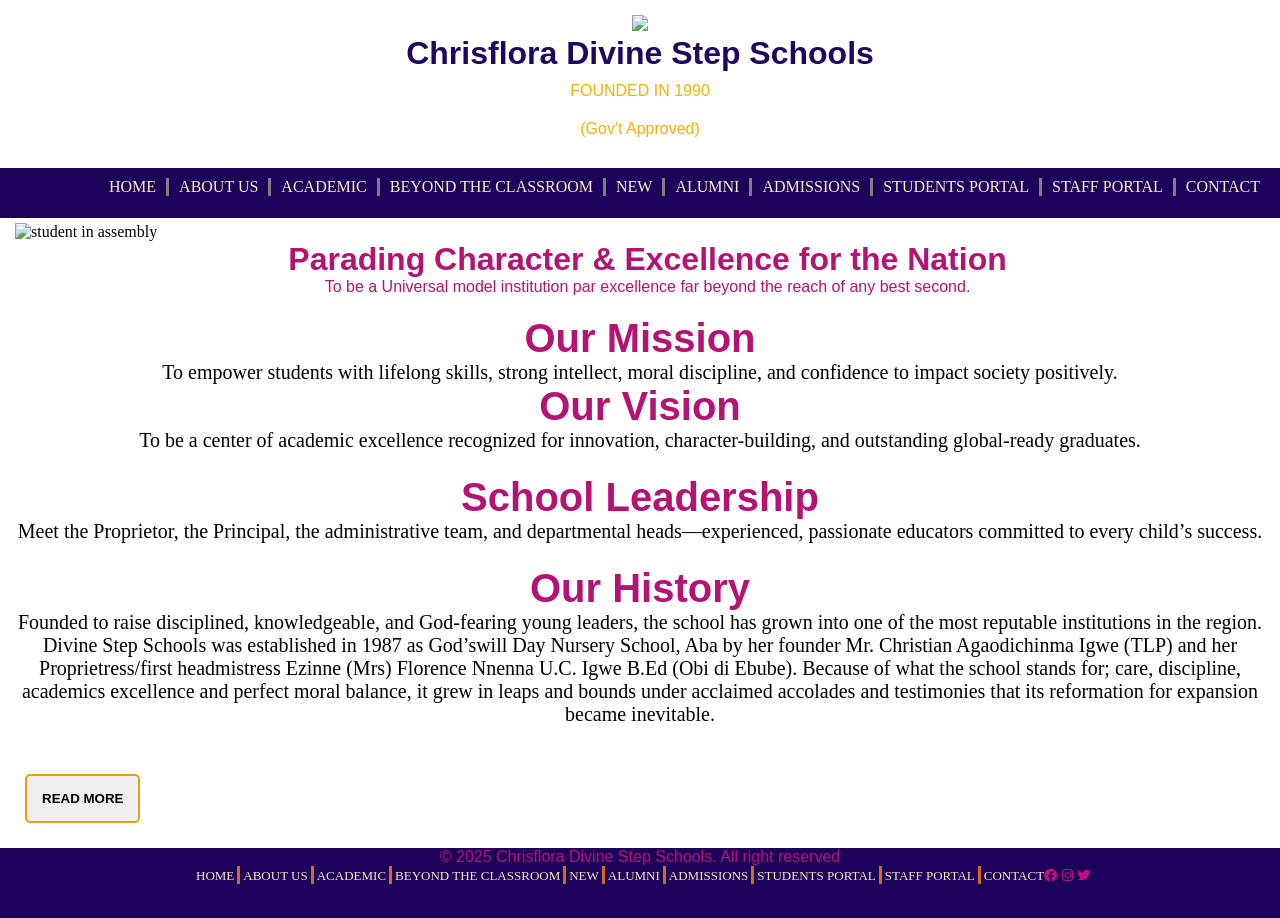
==== about-us.html @ a7cbb3f5 "Add files via upload" ====
<!DOCTYPE html>
<html lang="en">

<head>
  <meta charset="UTF-8">
  <meta name="viewport" content="width=device-width, initial-scale=1.0">
  <title>ChrisFlora Divine Step Schools</title>
  <link rel="stylesheet" href="about-us.css">
  <link rel="stylesheet" href="https://cdnjs.cloudflare.com/ajax/libs/font-awesome/5.15.1/css/all.min.css" />
</head>

<body>
  <div class="school-logo">
    <img src="/assets/chrisflor logo.jpg" width="190px" height="auto" />
    <h1> Chrisflora Divine Step Schools </h1>
    <P>FOUNDED IN 1990</P>
    <p>(Gov't Approved)</p>
  </div>
  <nav>
    <ul>
       <li><a href="Home.html">HOME</a></li>
      <li><a href="about-us.html">ABOUT US</a></li>
      <li><a href="academic.html">ACADEMIC</a></li>
      <li><a href="beyond the class.html">BEYOND THE CLASSROOM</a></li>
      <li><a href="disimssco.html">NEW</a></li>
      <li><a href="disimssco.html">ALUMNI</a></li>
      <li><a href="disimssco.html">ADMISSIONS</a></li>
      <li><a href="disimssco.html">STUDENTS PORTAL</a></li>
      <li><a href="disimssco.html">STAFF PORTAL</a></li>
      <li><a href="disimssco.html">CONTACT</a></li>
    </ul>
  </nav>
  
  <header class="about-header">
    <div class="about-img">
        <img src="./assets/advert 3.jpg" alt="student in assembly">

    </div>
  
      <h1>
        Parading Character & Excellence for the Nation
      </h1>
      <P>
        To be a Universal model institution par excellence far beyond the reach of any best second.
      </P> 
  </header>


  <main>
    <div class="history">

<h1>Our Mission</h1>

To empower students with lifelong skills, strong intellect, moral discipline, and confidence to impact society positively.

<h1> Our Vision</h1>


To be a center of academic excellence recognized for innovation, character-building, and outstanding global-ready graduates.<br><br>

<h1>School Leadership</h1>

Meet the Proprietor, the Principal, the administrative team, and departmental heads—experienced, passionate educators committed to every child’s success.<br><br>
  </P>

  <h1> Our History</h1>

Founded to raise disciplined, knowledgeable, and God-fearing young leaders, the school has grown into one of the most reputable institutions in the region. <br>
Divine Step Schools was established in 1987 as God’swill Day Nursery School, Aba by her founder Mr. Christian Agaodichinma Igwe (TLP) and her Proprietress/first headmistress Ezinne (Mrs) Florence Nnenna U.C. Igwe B.Ed (Obi di Ebube).
Because of what the school stands for; care, discipline, academics excellence and perfect moral balance, it grew in leaps and bounds under acclaimed accolades and testimonies that its reformation for expansion became inevitable. <br><br>

</div>
      <button class="overlay-button"> <a href="#home"></a> READ MORE</button>
  </div>
  </main>

  <footer>
    <P> &copy; 2025 Chrisflora Divine Step Schools. All right reserved</P>
    <div class="footer-link">
      <ul>
        <li><a href="disimssco.html">HOME</a></li>
        <li><a href="about-us.html">ABOUT US</a></li>
        <li><a href="disimssco-.html">ACADEMIC</a></li>
        <li><a href="beyond the class.html">BEYOND THE CLASSROOM</a></li>
        <li><a href="disimssco.html">NEW</a></li>
        <li><a href="disimssco.html">ALUMNI</a></li>
        <li><a href="disimssco.html">ADMISSIONS</a></li>
        <li><a href="disimssco.html">STUDENTS PORTAL</a></li>
        <li><a href="disimssco.html">STAFF PORTAL</a></li>
        <li><a href="disimssco.html">CONTACT</a></li>
      </ul>
      <div>

      <div class="footer-socials"> 
          <p >
            <a href="https://www.facbook.com" target="_blank"><i class="fab fa-facebook"></i></a>
            <a href="https://www.instagram.com" target="_blank"><i class="fab fa-instagram"></i></a>
            <a href="https://www.twitter.com" target="-blank"><i class="fab fa-twitter"></i>
          </p>
       </div>


  </footer>
</body>

</html>
---- about-us.css ----
*{
  margin: 0;
  padding: 0;
  box-sizing: border-box;
}


.school-logo{
  background-color:white;
  text-align: center;
  padding: 15px;
 
}
.school-logo h1{
  color: #1e075e;
  font-family: 'Franklin Gothic Medium', 'Arial Narrow', Arial, sans-serif;
  text-align: center;
}
.school-logo P{
  color: rgb(244, 177, 6);
  text-align: center;
  padding:10px
}

nav{
 height:50px;
 Max-width: 100%;
 background-color: #1c025a;
 justify-content: center;
 margin: 5px 0 5px 0;

}
nav ul{
  display: flex;
  float: right;
  margin-top: 10px;
 
  

}

nav li{
list-style: none;
margin-right: 10px;
padding-right: 10px;
border-right: 3px solid gray;
}
nav li:last-child {
  border-right: none; 
}

nav a{
  text-decoration:none;
  color: blanchedalmond;

}



.home-para{
  background-color: #0d3e9b;
  color: rgb(220, 185, 10);
  font-size: 20px;
  border-bottom-right-radius: 25px;
  border-bottom-left-radius: 25px;
  padding: 10px 0 10px 0;
}

header img{
  width: 100%;
  height: 100%;
  object-fit: cover;
}
.header-textoverlay{
  position: absolute;
  top:650px;
  left:600px;
  transform: translate(-50%, -50%);
}
header h1, P{
  color: rgb(181, 19, 116);
  font-family:Verdana, Geneva, Tahoma, sans-serif;
  text-align: justify;
  text-align: center;
}

/* ABOUT US */
.about-img{

  max-width: 100%;
  height: auto;
}

.about-header{
  margin-left:  15px;
}

.history{
  text-align: center;
  color:black;
  font-size: 20px;
}
main{
  margin-top: 20px;
}
main h1{
   color: rgb(181, 19, 116);
  font-family:Verdana, Geneva, Tahoma, sans-serif;
  text-align: justify;
  text-align: center;
}
.overlay-button{
  margin: 25px;
  padding: 15px;
  font-weight: bolder;
  background-color:none;
  border-radius: 5px;
  border: 2px solid rgb(228, 165, 8) ;
  cursor:pointer;
}
.overlay-button:hover{
  background-color:rgb(228, 165, 8);
  transition: 0.9s ease-in-out;
  
}


footer{
  height:70px;
  width: 100%;
  background-color: #1c025a;
  
}
.footer-link{
  justify-content: center;
  display: flex;
 
}
footer ul{
  display: flex;

}

footer li{
  list-style: none;
  margin-left:3px;
  padding-left: 3px;
  border-left: 3px solid chocolate;

}
footer li:first-child{
  border-left: none;
}
footer a{
  text-decoration: none;
  color: bisque;
  font-size: small;
 
}
.footer-socials a {
 color: rgb(200, 14, 126);
 
} 

/* About PAGE  RESPONSIVE LAYOUT*/

@media screen and (max-width: 768px) {
  .nav .footer{
    flex-direction: column;
    align-items: center;
  }
}
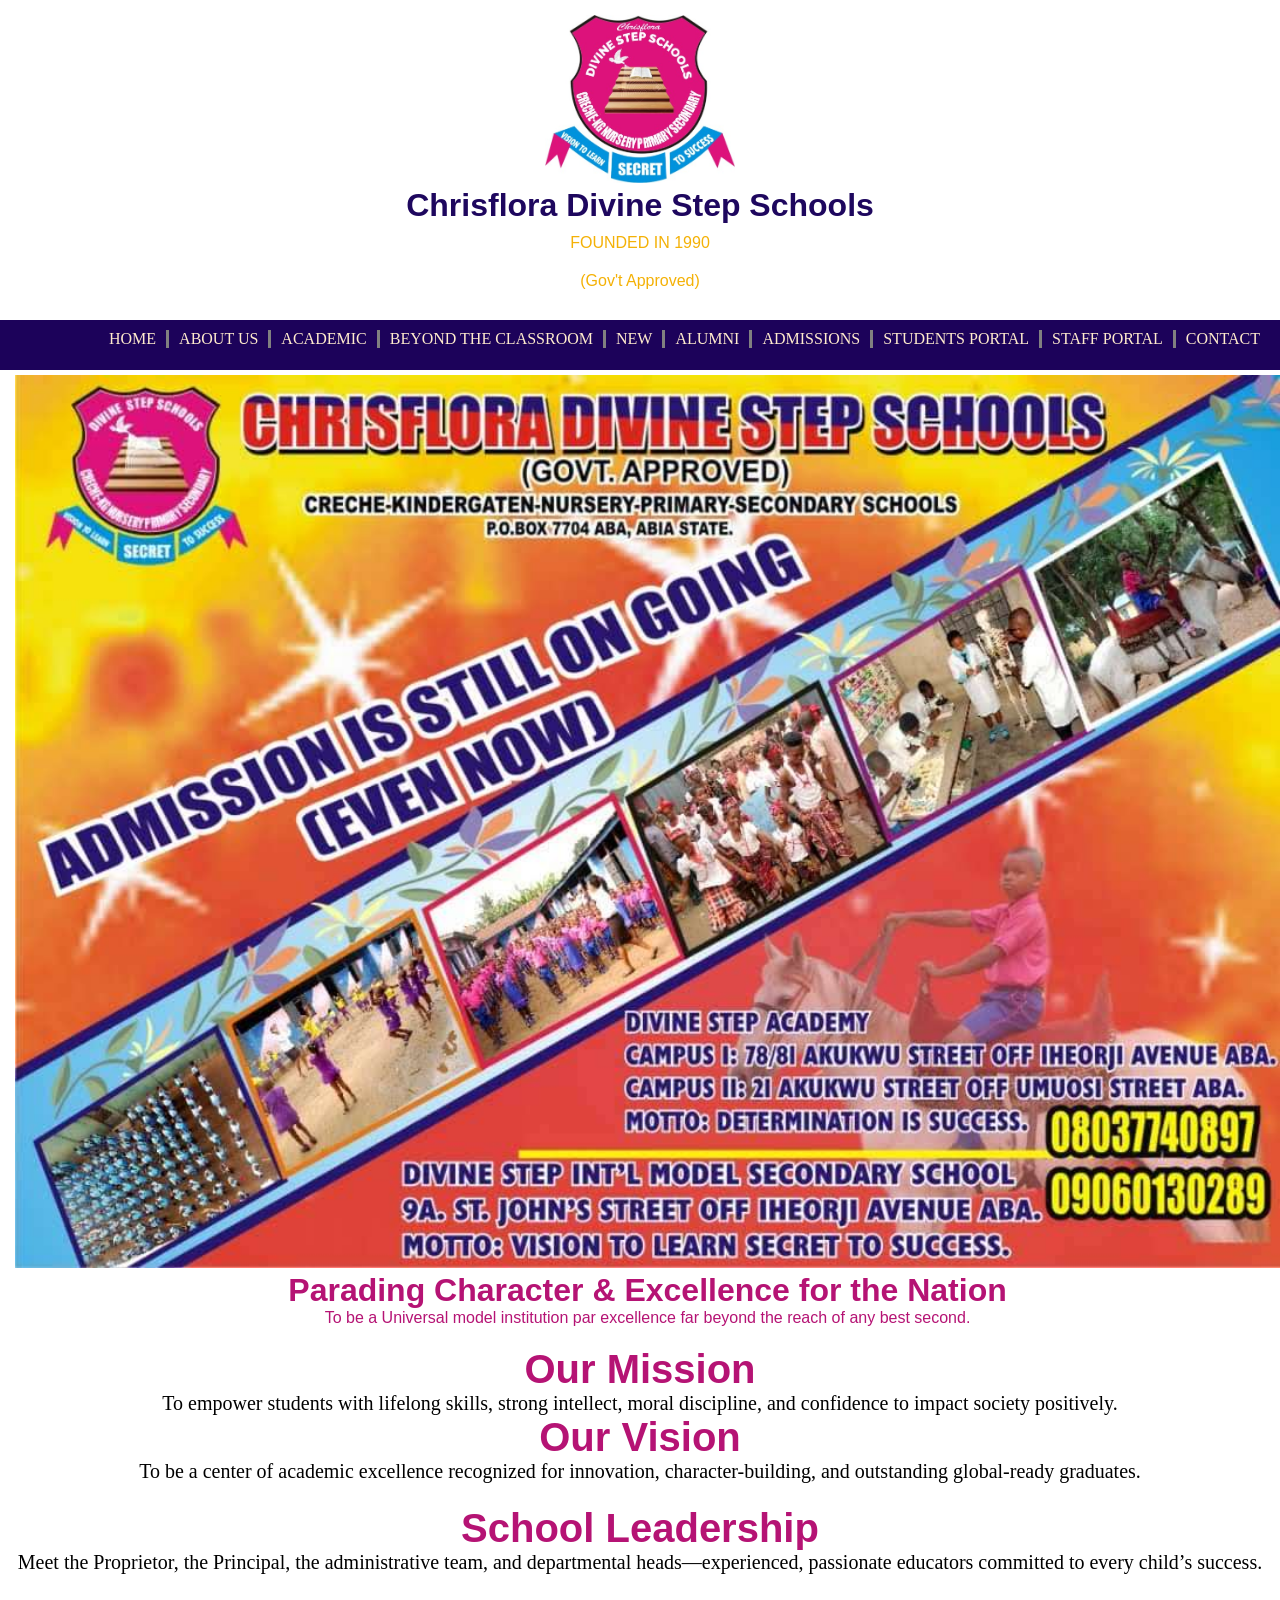
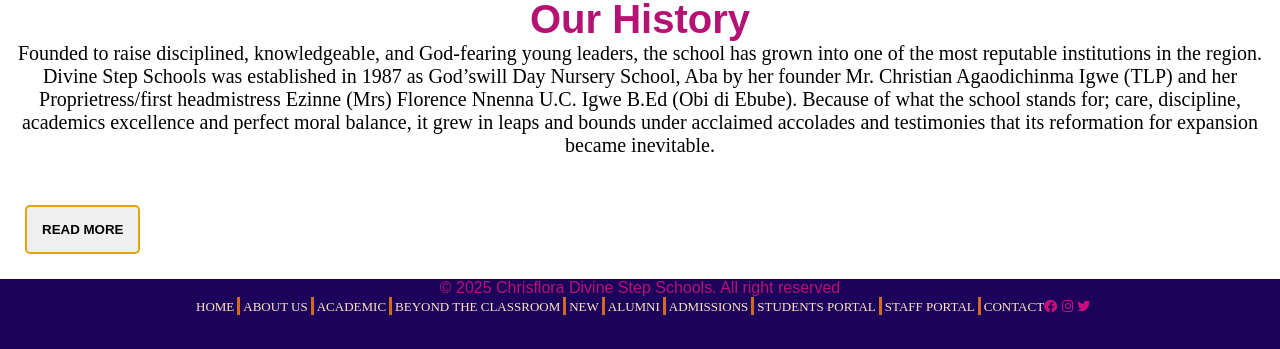
==== commit 6044013a: "updated index" ====
--- a/about-us.html
+++ b/about-us.html
@@ -18,7 +18,7 @@
   </div>
   <nav>
     <ul>
-       <li><a href="Home.html">HOME</a></li>
+       <li><a href="index.html">HOME</a></li>
       <li><a href="about-us.html">ABOUT US</a></li>
       <li><a href="academic.html">ACADEMIC</a></li>
       <li><a href="beyond the class.html">BEYOND THE CLASSROOM</a></li>
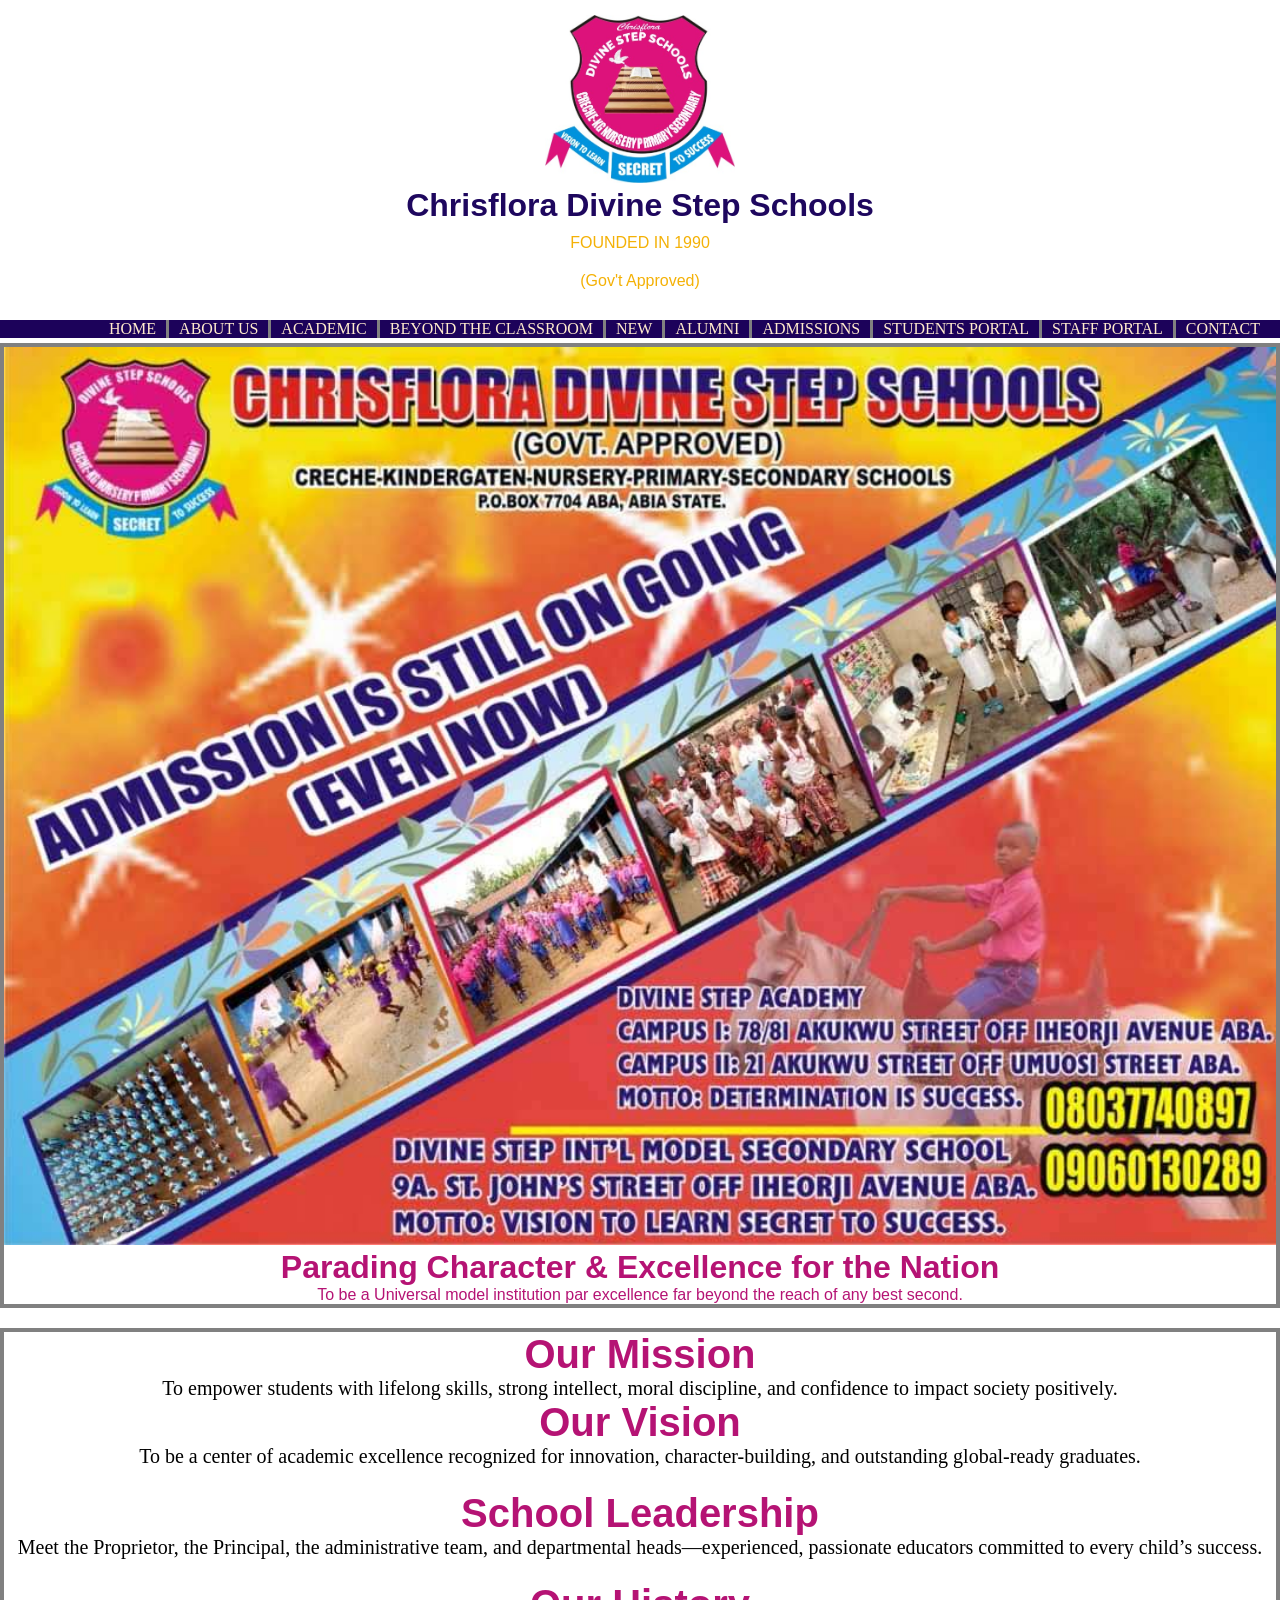
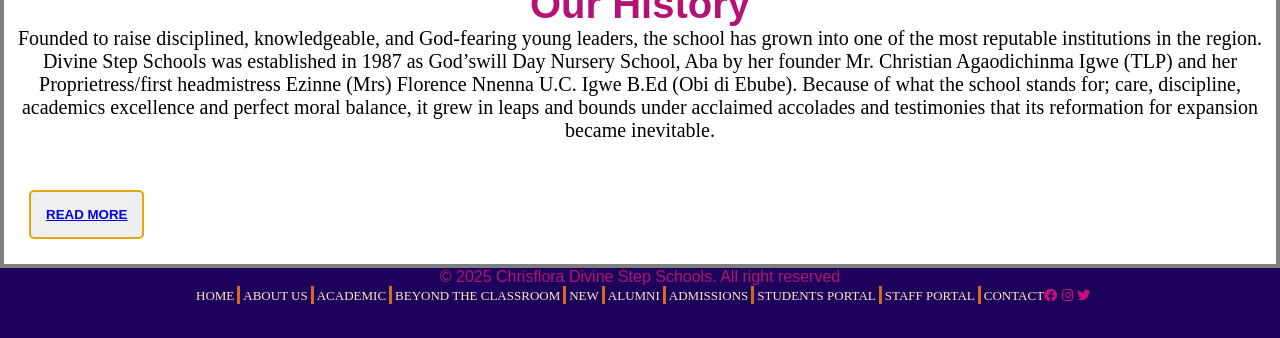
==== commit fb7d645a: "pages updated" ====
--- a/about-us.html
+++ b/about-us.html
@@ -17,90 +17,106 @@
     <p>(Gov't Approved)</p>
   </div>
   <nav>
-    <ul>
-       <li><a href="index.html">HOME</a></li>
-      <li><a href="about-us.html">ABOUT US</a></li>
-      <li><a href="academic.html">ACADEMIC</a></li>
-      <li><a href="beyond the class.html">BEYOND THE CLASSROOM</a></li>
-      <li><a href="disimssco.html">NEW</a></li>
-      <li><a href="disimssco.html">ALUMNI</a></li>
-      <li><a href="disimssco.html">ADMISSIONS</a></li>
-      <li><a href="disimssco.html">STUDENTS PORTAL</a></li>
-      <li><a href="disimssco.html">STAFF PORTAL</a></li>
-      <li><a href="disimssco.html">CONTACT</a></li>
+    <div class="hamburger">
+      <li><a href="#"><svg xmlns="http://www.w3.org/2000/svg" height="26px" viewBox="0 -960 960 960" width="24px"
+            fill="blanchedalmond">
+            <path d="M120-240v-80h720v80H120Zm0-200v-80h720v80H120Zm0-200v-80h720v80H120Z" />
+          </svg></a></li>
+
+    </div>
+    <ul class="nav-list">
+      <li><a href="index.html" target="_blank" rel="noopener noreferrer">HOME</a></li>
+      <li><a href="about-us.html" target="_blank" rel="noopener noreferrer">ABOUT US</a></li>
+      <li><a href="academic.html" target="_blank" rel="noopener noreferrer">ACADEMIC</a></li>
+      <li><a href="beyond the class.html" target="_blank" rel="noopener noreferrer">BEYOND THE CLASSROOM</a></li>
+      <li><a href="disimssco.html" target="_blank" rel="noopener noreferrer">NEW</a></li>
+      <li><a href="disimssco.html" target="_blank" rel="noopener noreferrer">ALUMNI</a></li>
+      <li><a href="disimssco.html" target="_blank" rel="noopener noreferrer">ADMISSIONS</a></li>
+      <li><a href="disimssco.html" target="_blank" rel="noopener noreferrer">STUDENTS PORTAL</a></li>
+      <li><a href="disimssco.html" target="_blank" rel="noopener noreferrer">STAFF PORTAL</a></li>
+      <li><a href="disimssco.html" target="_blank" rel="noopener noreferrer">CONTACT</a></li>
     </ul>
+
   </nav>
-  
+
   <header class="about-header">
     <div class="about-img">
-        <img src="./assets/advert 3.jpg" alt="student in assembly">
+      <img src="./assets/advert 3.jpg" alt="student in assembly">
 
     </div>
-  
-      <h1>
-        Parading Character & Excellence for the Nation
-      </h1>
-      <P>
-        To be a Universal model institution par excellence far beyond the reach of any best second.
-      </P> 
+
+    <h1>
+      Parading Character & Excellence for the Nation
+    </h1>
+    <P>
+      To be a Universal model institution par excellence far beyond the reach of any best second.
+    </P>
   </header>
 
 
   <main>
     <div class="history">
 
-<h1>Our Mission</h1>
+      <h1>Our Mission</h1>
 
-To empower students with lifelong skills, strong intellect, moral discipline, and confidence to impact society positively.
+      To empower students with lifelong skills, strong intellect, moral discipline, and confidence to impact society
+      positively.
 
-<h1> Our Vision</h1>
+      <h1> Our Vision</h1>
 
 
-To be a center of academic excellence recognized for innovation, character-building, and outstanding global-ready graduates.<br><br>
+      To be a center of academic excellence recognized for innovation, character-building, and outstanding global-ready
+      graduates.<br><br>
 
-<h1>School Leadership</h1>
+      <h1>School Leadership</h1>
 
-Meet the Proprietor, the Principal, the administrative team, and departmental heads—experienced, passionate educators committed to every child’s success.<br><br>
-  </P>
+      Meet the Proprietor, the Principal, the administrative team, and departmental heads—experienced, passionate
+      educators committed to every child’s success.<br><br>
+      </P>
 
-  <h1> Our History</h1>
+      <h1> Our History</h1>
 
-Founded to raise disciplined, knowledgeable, and God-fearing young leaders, the school has grown into one of the most reputable institutions in the region. <br>
-Divine Step Schools was established in 1987 as God’swill Day Nursery School, Aba by her founder Mr. Christian Agaodichinma Igwe (TLP) and her Proprietress/first headmistress Ezinne (Mrs) Florence Nnenna U.C. Igwe B.Ed (Obi di Ebube).
-Because of what the school stands for; care, discipline, academics excellence and perfect moral balance, it grew in leaps and bounds under acclaimed accolades and testimonies that its reformation for expansion became inevitable. <br><br>
+      Founded to raise disciplined, knowledgeable, and God-fearing young leaders, the school has grown into one of the
+      most reputable institutions in the region. <br>
+      Divine Step Schools was established in 1987 as God’swill Day Nursery School, Aba by her founder Mr. Christian
+      Agaodichinma Igwe (TLP) and her Proprietress/first headmistress Ezinne (Mrs) Florence Nnenna U.C. Igwe B.Ed (Obi
+      di Ebube).
+      Because of what the school stands for; care, discipline, academics excellence and perfect moral balance, it grew
+      in leaps and bounds under acclaimed accolades and testimonies that its reformation for expansion became
+      inevitable. <br><br>
 
-</div>
-      <button class="overlay-button"> <a href="#home"></a> READ MORE</button>
-  </div>
+    </div>
+    <button class="overlay-button"> <a href="about-us.html" target="_blank" rel="noopener noreferrer"> READ
+      MORE</a></button>
+    </div>
   </main>
 
   <footer>
     <P> &copy; 2025 Chrisflora Divine Step Schools. All right reserved</P>
     <div class="footer-link">
       <ul>
-        <li><a href="disimssco.html">HOME</a></li>
-        <li><a href="about-us.html">ABOUT US</a></li>
-        <li><a href="disimssco-.html">ACADEMIC</a></li>
-        <li><a href="beyond the class.html">BEYOND THE CLASSROOM</a></li>
-        <li><a href="disimssco.html">NEW</a></li>
-        <li><a href="disimssco.html">ALUMNI</a></li>
-        <li><a href="disimssco.html">ADMISSIONS</a></li>
-        <li><a href="disimssco.html">STUDENTS PORTAL</a></li>
-        <li><a href="disimssco.html">STAFF PORTAL</a></li>
-        <li><a href="disimssco.html">CONTACT</a></li>
+        <li><a href="index.html" target="_blank" rel="noopener noreferrer">HOME</a></li>
+        <li><a href="about-us.html" target="_blank" rel="noopener noreferrer">ABOUT US</a></li>
+        <li><a href="academic.html" target="_blank" rel="noopener noreferrer">ACADEMIC</a></li>
+        <li><a href="beyond the class.html" target="_blank" rel="noopener noreferrer">BEYOND THE CLASSROOM</a></li>
+        <li><a href="disimssco.html" target="_blank" rel="noopener noreferrer">NEW</a></li>
+        <li><a href="disimssco.html" target="_blank" rel="noopener noreferrer">ALUMNI</a></li>
+        <li><a href="disimssco.html" target="_blank" rel="noopener noreferrer">ADMISSIONS</a></li>
+        <li><a href="disimssco.html" target="_blank" rel="noopener noreferrer">STUDENTS PORTAL</a></li>
+        <li><a href="disimssco.html" target="_blank" rel="noopener noreferrer">STAFF PORTAL</a></li>
+        <li><a href="disimssco.html" target="_blank" rel="noopener noreferrer">CONTACT</a></li>
       </ul>
       <div>
-
-      <div class="footer-socials"> 
-          <p >
+        <div>
+          <p class="footer-socials">
             <a href="https://www.facbook.com" target="_blank"><i class="fab fa-facebook"></i></a>
             <a href="https://www.instagram.com" target="_blank"><i class="fab fa-instagram"></i></a>
             <a href="https://www.twitter.com" target="-blank"><i class="fab fa-twitter"></i>
           </p>
-       </div>
+        </div>
+  </footer>
 
-
-  </footer>
+  <script src="index.js"></script>
 </body>
 
 </html>
--- a/about-us.css
+++ b/about-us.css
@@ -1,175 +1,195 @@
-*{
+* {
   margin: 0;
   padding: 0;
   box-sizing: border-box;
 }
 
-
-.school-logo{
-  background-color:white;
+.school-logo {
+  background-color: white;
   text-align: center;
   padding: 15px;
- 
 }
-.school-logo h1{
+.school-logo h1 {
   color: #1e075e;
-  font-family: 'Franklin Gothic Medium', 'Arial Narrow', Arial, sans-serif;
+  font-family: "Franklin Gothic Medium", "Arial Narrow", Arial, sans-serif;
   text-align: center;
 }
-.school-logo P{
+.school-logo P {
   color: rgb(244, 177, 6);
   text-align: center;
-  padding:10px
+  padding: 10px;
 }
 
-nav{
- height:50px;
- Max-width: 100%;
- background-color: #1c025a;
- justify-content: center;
- margin: 5px 0 5px 0;
-
-}
-nav ul{
-  display: flex;
-  float: right;
-  margin-top: 10px;
- 
-  
-
+nav {
+  height: 100%;
+  width: auto;
+  background-color: #1c025a;
 }
 
-nav li{
-list-style: none;
-margin-right: 10px;
-padding-right: 10px;
-border-right: 3px solid gray;
+.hamburger {
+  display: none;
+  cursor: pointer;
+  justify-content: end;
+}
+
+.nav-list {
+  right: -100%;
+  justify-content: flex-end;
+  margin: 5px 0 5px 0;
+  display: flex;
+  align-items: center;
+}
+
+nav li {
+  list-style: none;
+  margin-right: 10px;
+  padding-right: 10px;
+  border-right: 3px solid gray;
 }
 nav li:last-child {
-  border-right: none; 
+  border-right: none;
 }
 
-nav a{
-  text-decoration:none;
+nav a {
+  text-decoration: none;
   color: blanchedalmond;
-
 }
 
-
-
-.home-para{
-  background-color: #0d3e9b;
-  color: rgb(220, 185, 10);
-  font-size: 20px;
-  border-bottom-right-radius: 25px;
-  border-bottom-left-radius: 25px;
-  padding: 10px 0 10px 0;
-}
-
-header img{
+header img {
   width: 100%;
   height: 100%;
   object-fit: cover;
 }
-.header-textoverlay{
-  position: absolute;
-  top:650px;
-  left:600px;
-  transform: translate(-50%, -50%);
-}
-header h1, P{
+
+header h1,
+P {
   color: rgb(181, 19, 116);
-  font-family:Verdana, Geneva, Tahoma, sans-serif;
+  font-family: Verdana, Geneva, Tahoma, sans-serif;
   text-align: justify;
   text-align: center;
 }
 
 /* ABOUT US */
-.about-img{
-
+.about-img {
   max-width: 100%;
   height: auto;
 }
 
-.about-header{
-  margin-left:  15px;
+.about-header {
+  /* margin-left: 15px; */
+  border: 4px solid gray;
+ 
+}
+main{
+  border: 4px solid gray;
 }
 
-.history{
+.history {
   text-align: center;
-  color:black;
+  color: black;
   font-size: 20px;
 }
-main{
+main {
   margin-top: 20px;
 }
-main h1{
-   color: rgb(181, 19, 116);
-  font-family:Verdana, Geneva, Tahoma, sans-serif;
+main h1 {
+  color: rgb(181, 19, 116);
+  font-family: Verdana, Geneva, Tahoma, sans-serif;
   text-align: justify;
   text-align: center;
 }
-.overlay-button{
+.overlay-button {
   margin: 25px;
   padding: 15px;
   font-weight: bolder;
-  background-color:none;
+  background-color: none;
   border-radius: 5px;
-  border: 2px solid rgb(228, 165, 8) ;
-  cursor:pointer;
+  border: 2px solid rgb(228, 165, 8);
+  cursor: pointer;
 }
-.overlay-button:hover{
-  background-color:rgb(228, 165, 8);
+.overlay-button:hover {
+  background-color: rgb(228, 165, 8);
   transition: 0.9s ease-in-out;
-  
 }
 
-
-footer{
-  height:70px;
+footer {
+  height: 70px;
   width: 100%;
   background-color: #1c025a;
-  
 }
-.footer-link{
+.footer-link {
   justify-content: center;
   display: flex;
- 
 }
-footer ul{
+footer ul {
   display: flex;
-
 }
 
-footer li{
+footer li {
   list-style: none;
-  margin-left:3px;
+  margin-left: 3px;
   padding-left: 3px;
   border-left: 3px solid chocolate;
-
 }
-footer li:first-child{
+footer li:first-child {
   border-left: none;
 }
-footer a{
+footer a {
   text-decoration: none;
   color: bisque;
   font-size: small;
- 
 }
 .footer-socials a {
- color: rgb(200, 14, 126);
- 
-} 
+  color: rgb(200, 14, 126);
+}
 
 /* About PAGE  RESPONSIVE LAYOUT*/
 
-@media screen and (max-width: 768px) {
-  .nav .footer{
+@media screen and (max-width: 900px) {
+  header img {
+    height: auto;
+  }
+  .nav-list {
+    display: none;
+    position: absolute;
+    right: -100%;
+    top: 48%;
+
+    background: rgba(28, 2, 90, 0.2);
+    width: 250;
+    height: auto;
+    text-align: center;
     flex-direction: column;
-    align-items: center;
+    transition: all 0.3s ease-in-out;
+    z-index: 999;
+    backdrop-filter: blur(5px);
+  }
+  .nav-list li {
+    margin-top: 10px;
+    padding-bottom: 15px;
+  }
+
+  .hamburger {
+    display: block;
+    display: flex;
+    padding: 10px;
+  }
+
+  .nav-list.active {
+    display: block;
+    right: 0;
+  }
+
+  .nav-list li {
+    border-right: none;
+    border-bottom: 2px solid gray;
+  }
+
+  footer ul {
+    display: flex;
+    padding: 10px;
+  }
+  .footer-socials {
+    display: none;
   }
 }
-
-
-
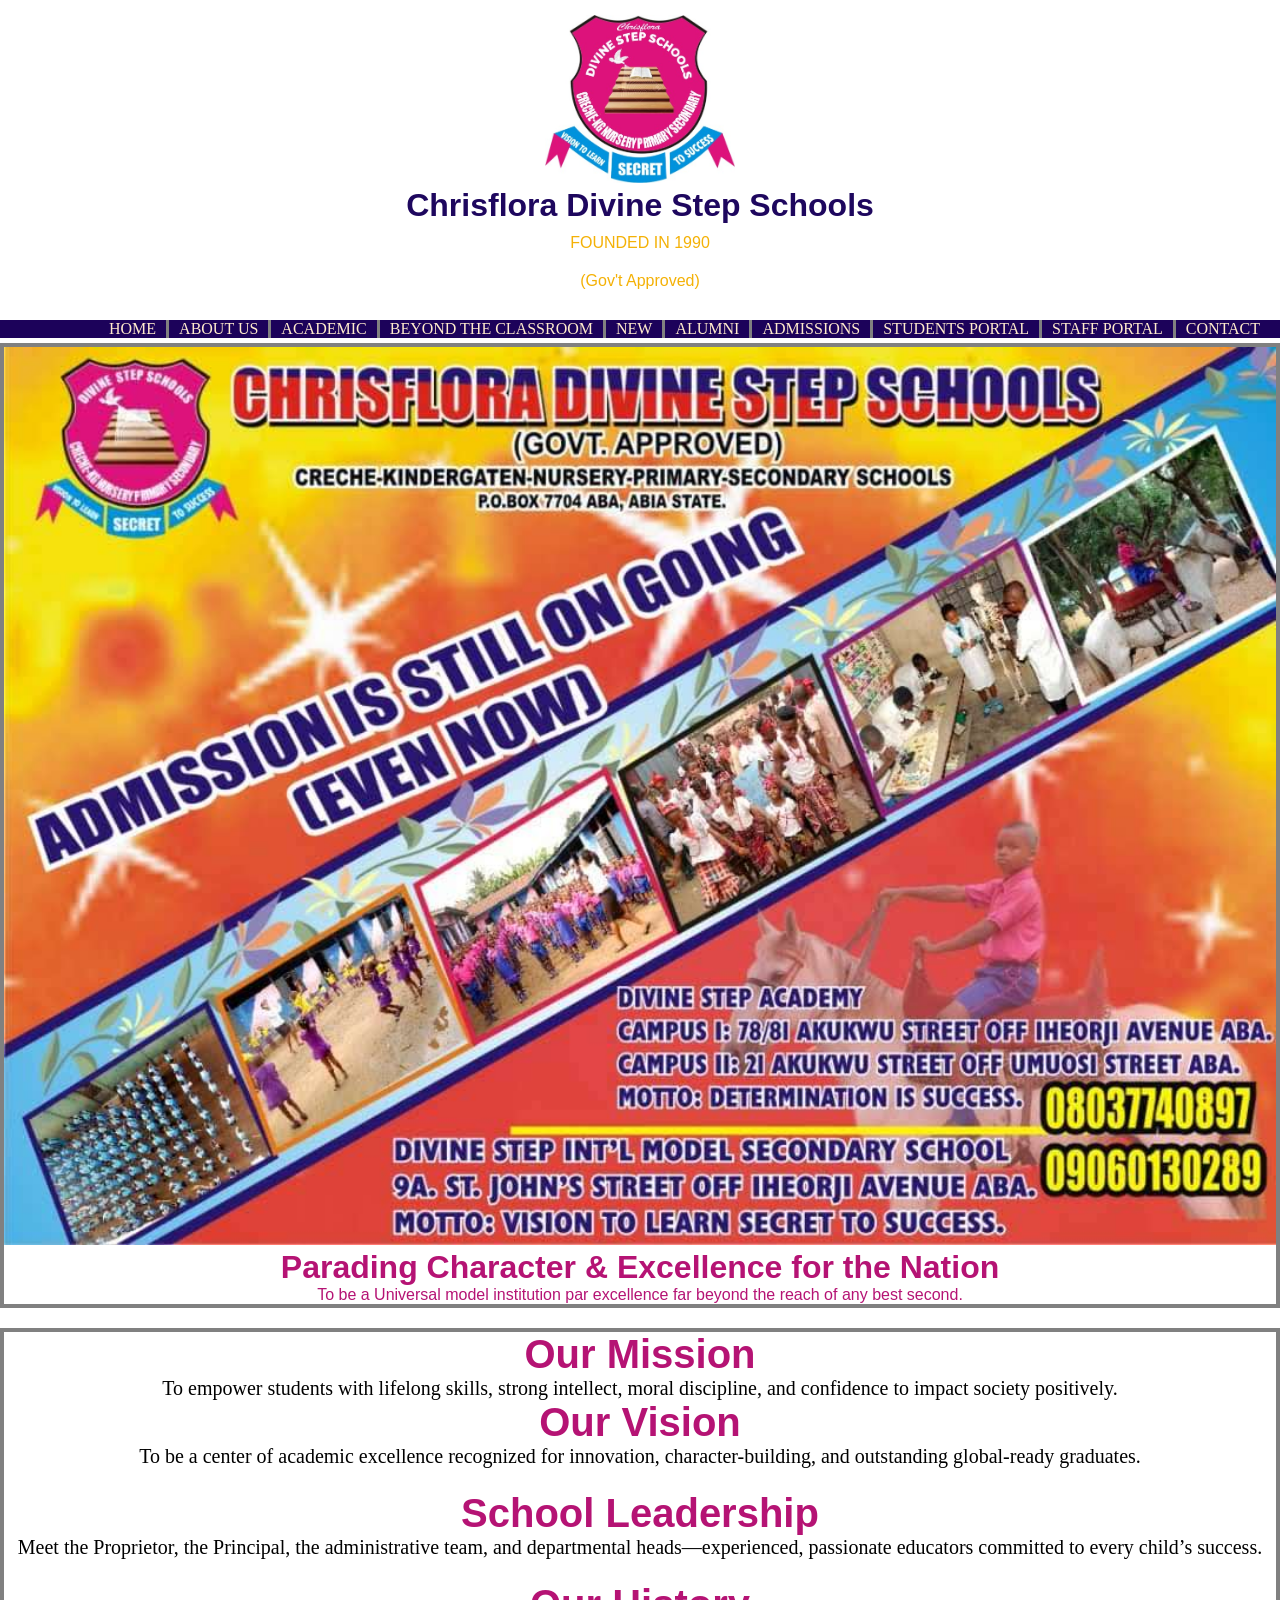
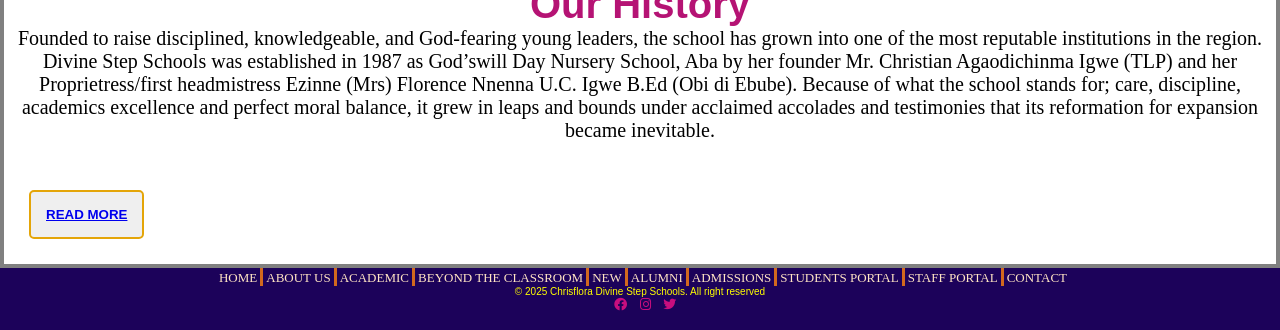
==== commit 21dd30ac: "session updated" ====
--- a/about-us.html
+++ b/about-us.html
@@ -15,7 +15,9 @@
     <h1> Chrisflora Divine Step Schools </h1>
     <P>FOUNDED IN 1990</P>
     <p>(Gov't Approved)</p>
+
   </div>
+
   <nav>
     <div class="hamburger">
       <li><a href="#"><svg xmlns="http://www.w3.org/2000/svg" height="26px" viewBox="0 -960 960 960" width="24px"
@@ -29,12 +31,12 @@
       <li><a href="about-us.html" target="_blank" rel="noopener noreferrer">ABOUT US</a></li>
       <li><a href="academic.html" target="_blank" rel="noopener noreferrer">ACADEMIC</a></li>
       <li><a href="beyond the class.html" target="_blank" rel="noopener noreferrer">BEYOND THE CLASSROOM</a></li>
-      <li><a href="disimssco.html" target="_blank" rel="noopener noreferrer">NEW</a></li>
-      <li><a href="disimssco.html" target="_blank" rel="noopener noreferrer">ALUMNI</a></li>
-      <li><a href="disimssco.html" target="_blank" rel="noopener noreferrer">ADMISSIONS</a></li>
-      <li><a href="disimssco.html" target="_blank" rel="noopener noreferrer">STUDENTS PORTAL</a></li>
-      <li><a href="disimssco.html" target="_blank" rel="noopener noreferrer">STAFF PORTAL</a></li>
-      <li><a href="disimssco.html" target="_blank" rel="noopener noreferrer">CONTACT</a></li>
+      <li><a href="news.html" target="_blank" rel="noopener noreferrer">NEW</a></li>
+      <li><a href="alumni.html" target="_blank" rel="noopener noreferrer">ALUMNI</a></li>
+      <li><a href="admissions.html" target="_blank" rel="noopener noreferrer">ADMISSIONS</a></li>
+      <li><a href="studentportal.html" target="_blank" rel="noopener noreferrer">STUDENTS PORTAL</a></li>
+      <li><a href="staffportal.html" target="_blank" rel="noopener noreferrer">STAFF PORTAL</a></li>
+      <li><a href="contact.html" target="_blank" rel="noopener noreferrer">CONTACT</a></li>
     </ul>
 
   </nav>
@@ -87,33 +89,35 @@
 
     </div>
     <button class="overlay-button"> <a href="about-us.html" target="_blank" rel="noopener noreferrer"> READ
-      MORE</a></button>
+        MORE</a></button>
     </div>
   </main>
 
   <footer>
-    <P> &copy; 2025 Chrisflora Divine Step Schools. All right reserved</P>
     <div class="footer-link">
       <ul>
         <li><a href="index.html" target="_blank" rel="noopener noreferrer">HOME</a></li>
         <li><a href="about-us.html" target="_blank" rel="noopener noreferrer">ABOUT US</a></li>
         <li><a href="academic.html" target="_blank" rel="noopener noreferrer">ACADEMIC</a></li>
         <li><a href="beyond the class.html" target="_blank" rel="noopener noreferrer">BEYOND THE CLASSROOM</a></li>
-        <li><a href="disimssco.html" target="_blank" rel="noopener noreferrer">NEW</a></li>
-        <li><a href="disimssco.html" target="_blank" rel="noopener noreferrer">ALUMNI</a></li>
-        <li><a href="disimssco.html" target="_blank" rel="noopener noreferrer">ADMISSIONS</a></li>
-        <li><a href="disimssco.html" target="_blank" rel="noopener noreferrer">STUDENTS PORTAL</a></li>
-        <li><a href="disimssco.html" target="_blank" rel="noopener noreferrer">STAFF PORTAL</a></li>
-        <li><a href="disimssco.html" target="_blank" rel="noopener noreferrer">CONTACT</a></li>
+        <li><a href="news.html" target="_blank" rel="noopener noreferrer">NEW</a></li>
+        <li><a href="alumni.html" target="_blank" rel="noopener noreferrer">ALUMNI</a></li>
+        <li><a href="admissions.html" target="_blank" rel="noopener noreferrer">ADMISSIONS</a></li>
+        <li><a href="studentportal.html" target="_blank" rel="noopener noreferrer">STUDENTS PORTAL</a></li>
+        <li><a href="staffportal.html" target="_blank" rel="noopener noreferrer">STAFF PORTAL</a></li>
+        <li><a href="contact.html" target="_blank" rel="noopener noreferrer">CONTACT</a></li>
       </ul>
-      <div>
-        <div>
-          <p class="footer-socials">
-            <a href="https://www.facbook.com" target="_blank"><i class="fab fa-facebook"></i></a>
-            <a href="https://www.instagram.com" target="_blank"><i class="fab fa-instagram"></i></a>
-            <a href="https://www.twitter.com" target="-blank"><i class="fab fa-twitter"></i>
-          </p>
-        </div>
+    </div>
+
+    <div class="footer-socials">
+      <P> &copy; 2025 Chrisflora Divine Step Schools. All right reserved</P>
+
+      <p>
+        <a href="https://www.facbook.com" target="_blank"><i class="fab fa-facebook"></i></a>
+        <a href="https://www.instagram.com" target="_blank"><i class="fab fa-instagram"></i></a>
+        <a href="https://www.twitter.com" target="-blank"><i class="fab fa-twitter"></i>
+      </p>
+    </div>
   </footer>
 
   <script src="index.js"></script>
--- a/about-us.css
+++ b/about-us.css
@@ -2,6 +2,9 @@
   margin: 0;
   padding: 0;
   box-sizing: border-box;
+}
+body {
+  overflow-x: hidden;
 }
 
 .school-logo {
@@ -76,11 +79,9 @@
 }
 
 .about-header {
-  /* margin-left: 15px; */
   border: 4px solid gray;
- 
 }
-main{
+main {
   border: 4px solid gray;
 }
 
@@ -113,7 +114,7 @@
 }
 
 footer {
-  height: 70px;
+  height: 100%;
   width: 100%;
   background-color: #1c025a;
 }
@@ -141,11 +142,19 @@
 }
 .footer-socials a {
   color: rgb(200, 14, 126);
+  margin-left: 10px;
+}
+.footer-socials p {
+  color: yellow;
+  font-size: 10px;
 }
 
 /* About PAGE  RESPONSIVE LAYOUT*/
 
 @media screen and (max-width: 900px) {
+  /* body{
+    overflow-x: hidden;
+  } */
   header img {
     height: auto;
   }
@@ -153,9 +162,8 @@
     display: none;
     position: absolute;
     right: -100%;
-    top: 48%;
-
-    background: rgba(28, 2, 90, 0.2);
+    top: 55%;
+    /* background: rgba(245, 245, 246, 0.1); */
     width: 250;
     height: auto;
     text-align: center;
@@ -180,16 +188,10 @@
     right: 0;
   }
 
-  .nav-list li {
-    border-right: none;
-    border-bottom: 2px solid gray;
+  footer p {
+    padding: 5px;
   }
-
-  footer ul {
-    display: flex;
-    padding: 10px;
-  }
-  .footer-socials {
+  .footer-link {
     display: none;
   }
 }
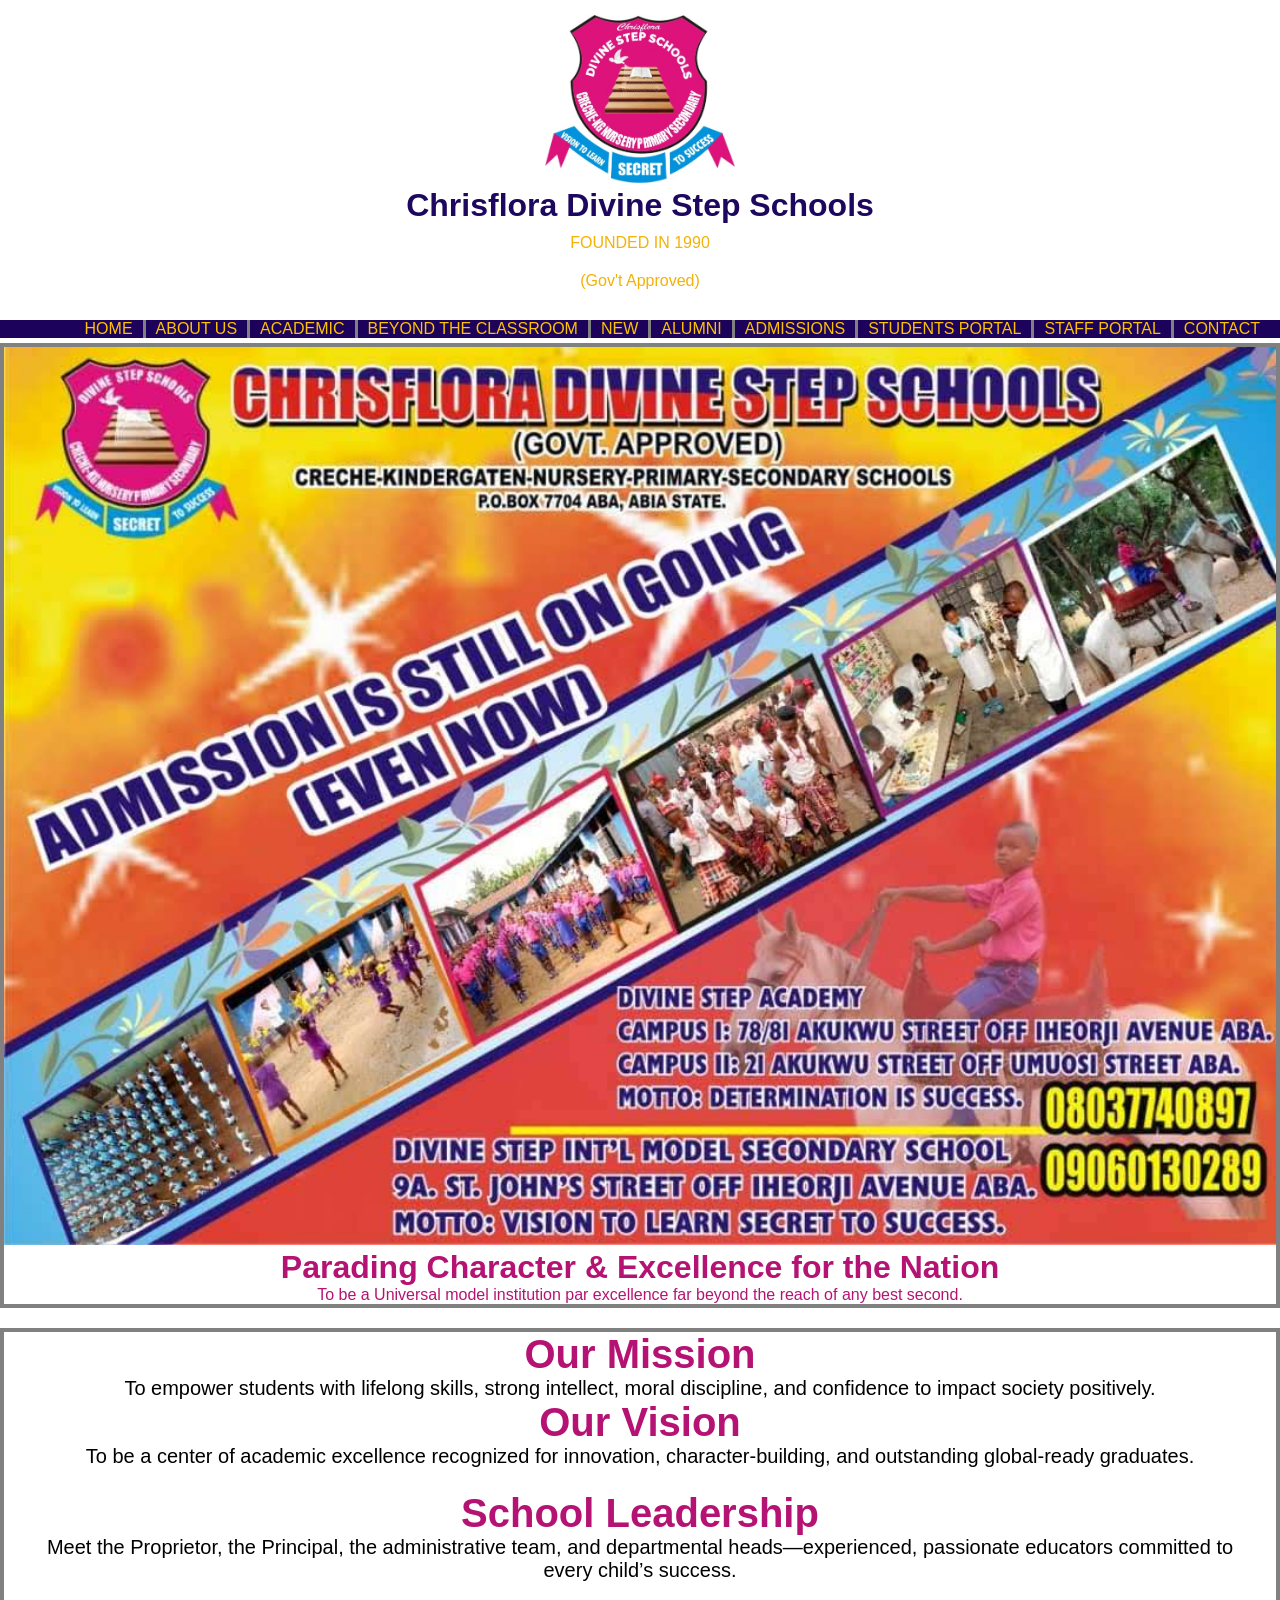
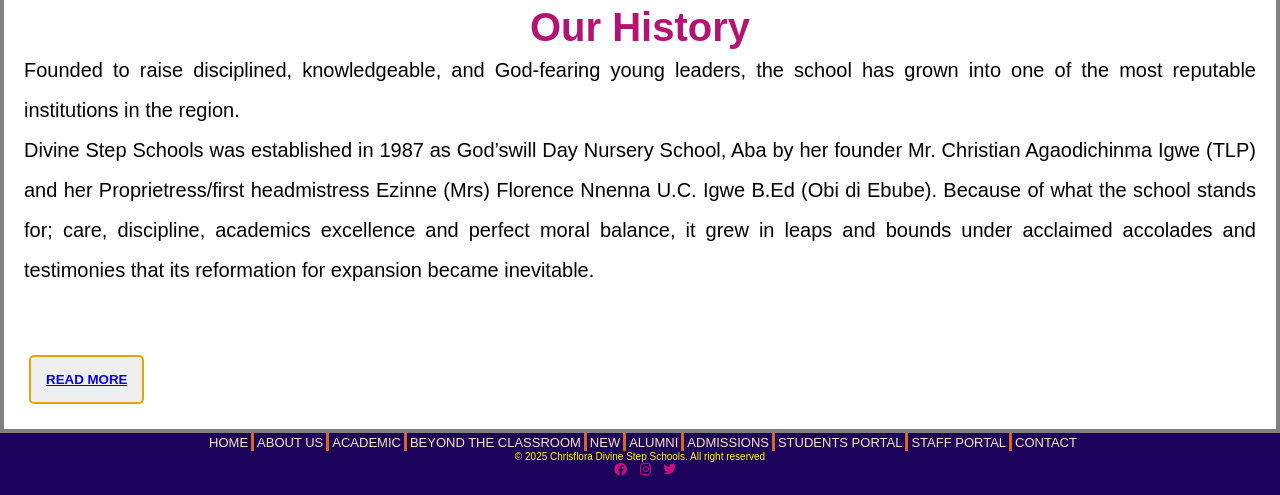
==== commit 5f9cebd9: "font family updated" ====
--- a/about-us.html
+++ b/about-us.html
@@ -78,6 +78,7 @@
 
       <h1> Our History</h1>
 
+      <p class="history-p">
       Founded to raise disciplined, knowledgeable, and God-fearing young leaders, the school has grown into one of the
       most reputable institutions in the region. <br>
       Divine Step Schools was established in 1987 as God’swill Day Nursery School, Aba by her founder Mr. Christian
@@ -86,6 +87,7 @@
       Because of what the school stands for; care, discipline, academics excellence and perfect moral balance, it grew
       in leaps and bounds under acclaimed accolades and testimonies that its reformation for expansion became
       inevitable. <br><br>
+      </p>
 
     </div>
     <button class="overlay-button"> <a href="about-us.html" target="_blank" rel="noopener noreferrer"> READ
--- a/about-us.css
+++ b/about-us.css
@@ -2,6 +2,7 @@
   margin: 0;
   padding: 0;
   box-sizing: border-box;
+  font-family: 'Quicksand', sans-serif;
 }
 body {
   overflow-x: hidden;
@@ -27,6 +28,7 @@
   height: 100%;
   width: auto;
   background-color: #1c025a;
+  position: relative;
 }
 
 .hamburger {
@@ -55,7 +57,7 @@
 
 nav a {
   text-decoration: none;
-  color: blanchedalmond;
+  color: rgb(252, 194, 4);
 }
 
 header img {
@@ -89,9 +91,20 @@
   text-align: center;
   color: black;
   font-size: 20px;
-}
+  margin: 0 20px;
+}
+.history-p {
+  color: black;
+  text-align: justify;
+  line-height: 2;
+ 
+  
+  
+}
+
 main {
   margin-top: 20px;
+ 
 }
 main h1 {
   color: rgb(181, 19, 116);
